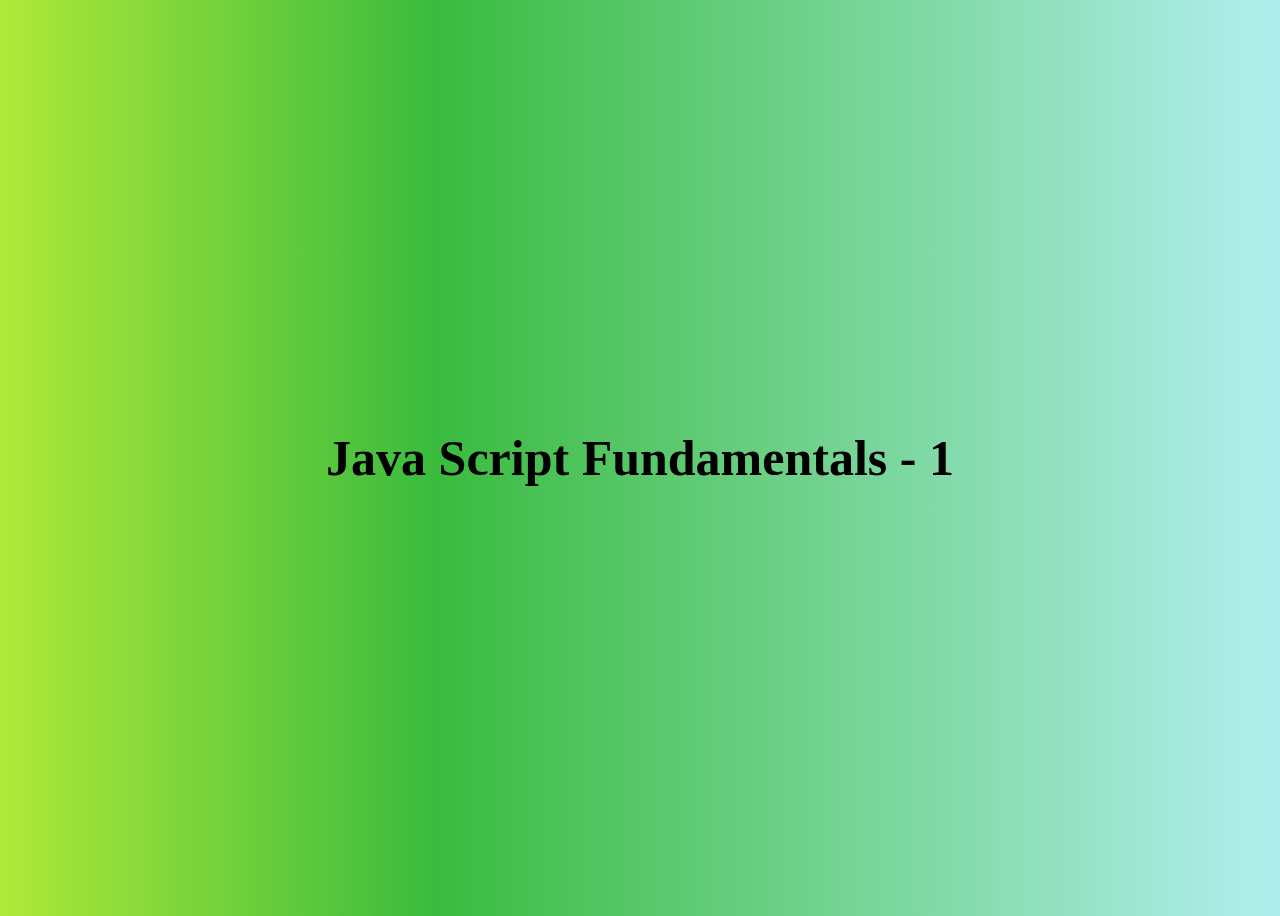
==== index.html @ ac718ab6 "basic javascript files includng weather app project is added" ====
<!DOCTYPE html>
<html lang="en">
  <head>
    <meta charset="UTF-8" />
    <meta name="viewport" content="width=device-width, initial-scale=1.0" />
    <title>Document</title>
    <style>
      body {
        background: linear-gradient(
          90deg,
          rgba(175, 233, 56, 1) 0%,
          rgba(58, 187, 62, 1) 34%,
          rgba(175, 237, 234, 1) 98%
        );
      }
      .outer {
        width: 100%;
        height: 100vh;
        display: flex;
        justify-content: center;
        align-items: center;
      }
      h1 {
        flex-basis: 100%;
        text-align: center;
        font-size: 50px;
      }
    </style>
  </head>
  <body>
    <div class="outer">
      <h1>Java Script Fundamentals - 1</h1>
    </div>

    <!-- script file linking -->
    <!-- <script src="assignment.js"></script> -->
    <!-- <script src="challenge2.js"></script> -->
    <!-- <script src="challenge3.js"></script> -->
    <!-- <script src="challenge4.js"></script> -->
    <!-- <script src="objects.js"></script> -->
    <!-- <script src="tipcalcusingloops.js"></script> -->
    <!-- <script src="scoping.js"></script> -->
    <!-- <script src="hoisting,TDZ.js"></script> -->
    <!-- <script src="this.js"></script> -->
    <!-- <script src="destructuringarrays.js"></script> -->
    <script src="destructurobject.js"></script>
  </body>
</html>
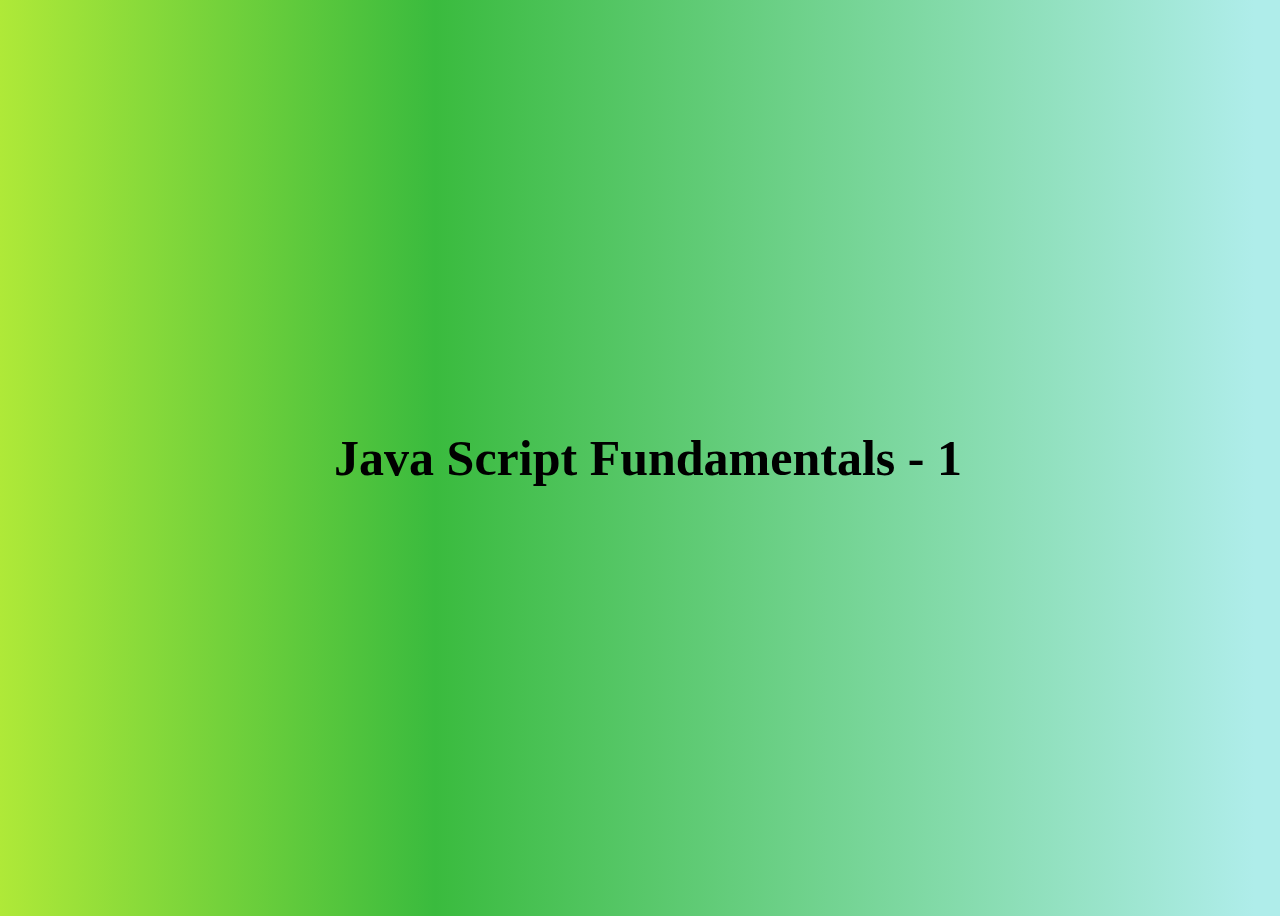
==== commit 5bf5d82c: "new concepts like closure about arrays and bankist app creted" ====
--- a/index.html
+++ b/index.html
@@ -12,25 +12,22 @@
           rgba(58, 187, 62, 1) 34%,
           rgba(175, 237, 234, 1) 98%
         );
-      }
-      .outer {
         width: 100%;
         height: 100vh;
         display: flex;
+        flex-direction: column;
         justify-content: center;
         align-items: center;
       }
+  
       h1 {
-        flex-basis: 100%;
         text-align: center;
         font-size: 50px;
       }
     </style>
   </head>
   <body>
-    <div class="outer">
-      <h1>Java Script Fundamentals - 1</h1>
-    </div>
+      <h1 onclick="addH1()">Java Script Fundamentals - 1</h1>
 
     <!-- script file linking -->
     <!-- <script src="assignment.js"></script> -->
@@ -43,6 +40,16 @@
     <!-- <script src="hoisting,TDZ.js"></script> -->
     <!-- <script src="this.js"></script> -->
     <!-- <script src="destructuringarrays.js"></script> -->
-    <script src="destructurobject.js"></script>
+    <!-- <script src="destructurobject.js"></script> -->
+    <!-- <script src="desobjassign.js"></script> -->
+    <!-- <script src="spreadop.js"></script> -->
+    <!-- <script src="rest.js"></script> -->
+    <!-- <script src="shortcircuit&&.js"></script> -->
+    <!-- <script src="DSMOandSTRCHAll.js"></script> -->
+    <!-- <script src="forof.js"></script> -->
+    <!-- <script src="loopingobjects.js"></script> -->
+    <!-- <script src="sets.js"></script> -->
+    <!-- <script src="maps.js"></script> -->
+    <script src="numberconver.js"></script>
   </body>
 </html>
